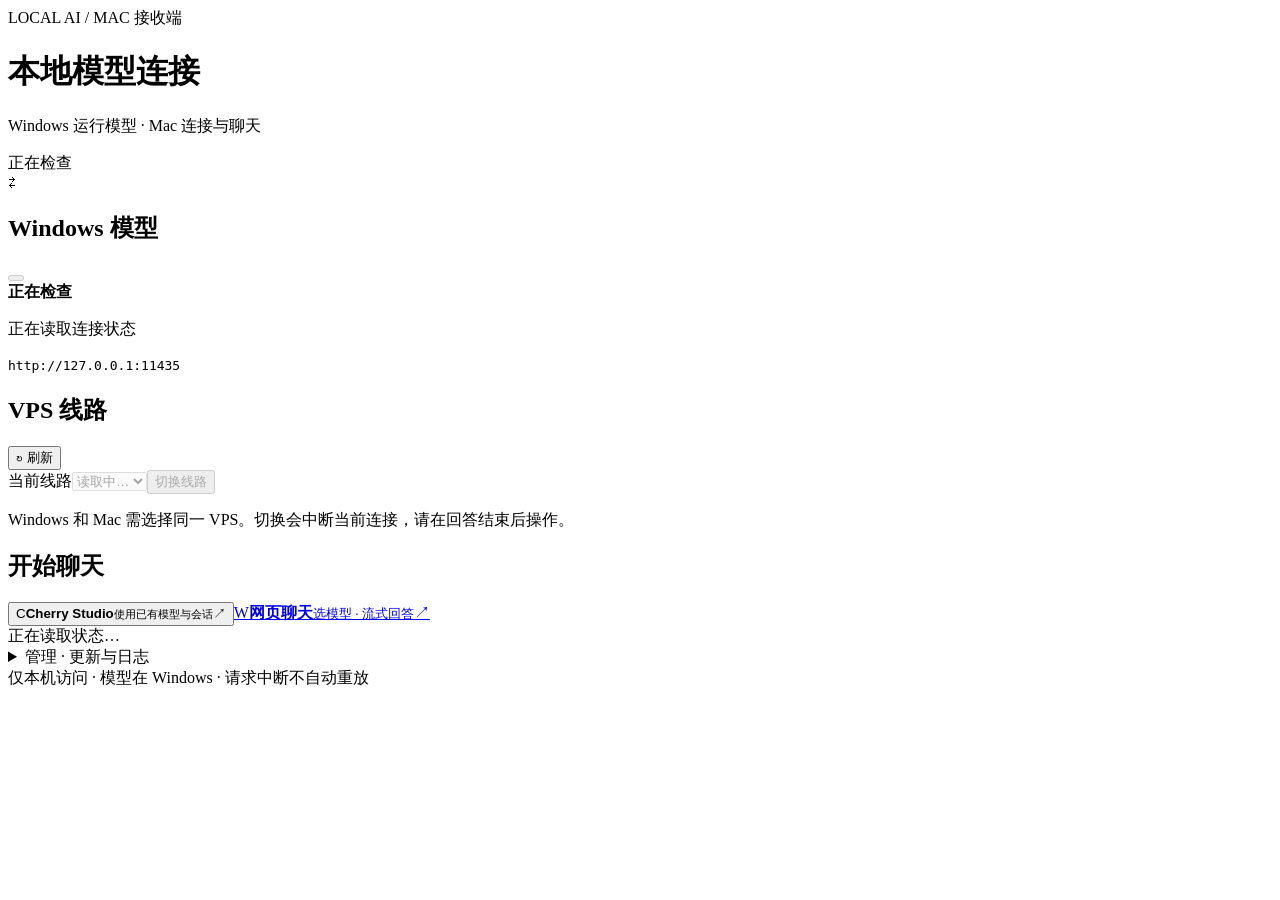
==== mac/console/app/web/index.html @ 85190ca4 "Complete local Sub2API controls and CC Switch handoff" ====
<!doctype html>
<html lang="zh-CN"><head><meta charset="utf-8"><meta name="viewport" content="width=device-width,initial-scale=1"><title>本地模型连接</title><link rel="stylesheet" href="/style.css"><script src="/console.js" defer></script></head>
<body><header><div class="brand">LOCAL AI <span>/ MAC 接收端</span></div><div class="heading"><div><h1>本地模型连接</h1><p>Windows 运行模型 · Mac 连接与聊天</p></div><span class="badge" id="version">正在检查</span></div></header>
<main class="core-shell">
<section class="card connection-card"><div class="card-title"><span class="symbol">⇄</span><h2>Windows 模型</h2><button class="switch" role="switch" aria-checked="false" aria-label="模型连接开关" id="ollama-toggle" disabled><span></span></button></div><strong id="ollama-state">正在检查</strong><p id="ollama-detail">正在读取连接状态</p><code id="ollama-url">http://127.0.0.1:11435</code></section>
<section class="panel"><div class="section-head"><h2>VPS 线路</h2><button class="text-button" id="refresh">↻ 刷新</button></div><div class="route-row"><label for="model-route">当前线路</label><select id="model-route" aria-label="VPS 线路" disabled><option value="">读取中…</option></select><button class="secondary" id="change-route" disabled>切换线路</button></div><p class="muted">Windows 和 Mac 需选择同一 VPS。切换会中断当前连接，请在回答结束后操作。</p></section>
<section class="card sub2api-card" id="sub2api-card" hidden aria-labelledby="sub2api-title">
  <div class="card-title"><span class="symbol">⇄</span><h2 id="sub2api-title">Windows Sub2API</h2><button class="switch" role="switch" aria-checked="false" aria-label="Sub2API 连接开关" id="sub2api-toggle" disabled><span></span></button></div>
  <strong id="sub2api-state">正在读取本地连接</strong>
  <p id="sub2api-detail">正在读取连接状态</p>
  <code id="sub2api-url">http://127.0.0.1:18081/v1</code>
  <div class="api-status"><span>远端 API</span><b class="off" id="sub2api-api-state">未检查</b><button class="text-button" id="sub2api-check" disabled>检查 API</button></div>
  <p class="api-detail" id="sub2api-api-detail">点击“检查 API”后才会发送健康检查。</p>
  <div class="route-row sub2api-route"><label for="sub2api-route">Sub2API 连接</label><select id="sub2api-route" aria-label="Sub2API 连接配置" disabled><option value="">读取中…</option></select><button class="secondary" id="change-sub2api-route" disabled>切换连接</button></div>
  <div class="sub2api-handoff"><p>在 CC Switch 中选择 <b>Windows Sub2API</b>，切换后重启 Codex。供应商与 API Key 由 CC Switch 管理。</p><button class="secondary" id="ccswitch" disabled>打开 CC Switch ↗</button></div>
</section>
<section><div class="section-head"><h2>开始聊天</h2></div><div class="app-grid"><button class="app-button" id="cherry"><span class="app-icon cherry">C</span><span><b>Cherry Studio</b><small>使用已有模型与会话</small></span><span>↗</span></button><a class="app-button" href="/chat" target="_blank" rel="noopener"><span class="app-icon web">W</span><span><b>网页聊天</b><small>选模型 · 流式回答</small></span><span>↗</span></a></div></section>
<div id="message" class="message" role="status" aria-live="polite">正在读取状态…</div>
<details class="management"><summary>管理 · 更新与日志</summary><div class="actions"><button class="secondary" id="updates">检查更新</button><a class="secondary" href="https://github.com/dneo9527-ctrl/remote-local-model-frpc/releases" target="_blank" rel="noopener noreferrer">版本下载 ↗</a><button class="secondary" id="logs">查看日志</button><button class="secondary" id="quit">退出控制台</button></div><p class="muted">更新保留旧版和私人配置。退出此页不会停止独立运行的模型连接。</p></details>
<footer><span>仅本机访问 · 模型在 Windows · 请求中断不自动重放</span></footer>
</main></body></html>
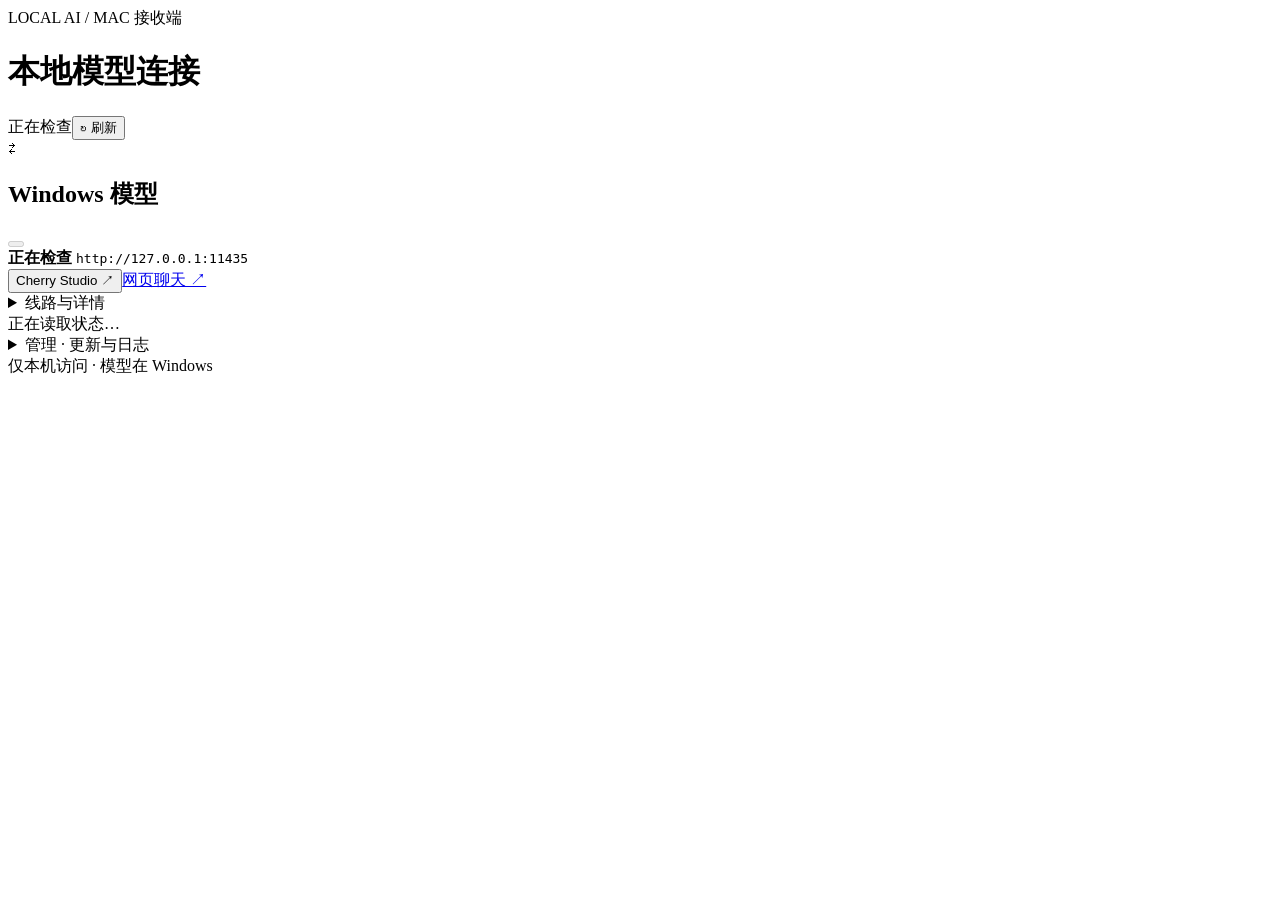
==== commit b32ba096: "Compact connection homepage and fold advanced settings" ====
--- a/mac/console/app/web/index.html
+++ b/mac/console/app/web/index.html
@@ -1,21 +1,40 @@
 <!doctype html>
-<html lang="zh-CN"><head><meta charset="utf-8"><meta name="viewport" content="width=device-width,initial-scale=1"><title>本地模型连接</title><link rel="stylesheet" href="/style.css"><script src="/console.js" defer></script></head>
-<body><header><div class="brand">LOCAL AI <span>/ MAC 接收端</span></div><div class="heading"><div><h1>本地模型连接</h1><p>Windows 运行模型 · Mac 连接与聊天</p></div><span class="badge" id="version">正在检查</span></div></header>
+<html lang="zh-CN">
+<head><meta charset="utf-8"><meta name="viewport" content="width=device-width,initial-scale=1"><title>本地模型连接</title><link rel="stylesheet" href="/style.css"><script src="/console.js" defer></script></head>
+<body class="console-home">
+<header>
+  <div class="brand">LOCAL AI <span>/ MAC 接收端</span></div>
+  <div class="heading"><h1>本地模型连接</h1><div class="header-actions"><span class="badge" id="version">正在检查</span><button class="text-button" id="refresh">↻ 刷新</button></div></div>
+</header>
 <main class="core-shell">
-<section class="card connection-card"><div class="card-title"><span class="symbol">⇄</span><h2>Windows 模型</h2><button class="switch" role="switch" aria-checked="false" aria-label="模型连接开关" id="ollama-toggle" disabled><span></span></button></div><strong id="ollama-state">正在检查</strong><p id="ollama-detail">正在读取连接状态</p><code id="ollama-url">http://127.0.0.1:11435</code></section>
-<section class="panel"><div class="section-head"><h2>VPS 线路</h2><button class="text-button" id="refresh">↻ 刷新</button></div><div class="route-row"><label for="model-route">当前线路</label><select id="model-route" aria-label="VPS 线路" disabled><option value="">读取中…</option></select><button class="secondary" id="change-route" disabled>切换线路</button></div><p class="muted">Windows 和 Mac 需选择同一 VPS。切换会中断当前连接，请在回答结束后操作。</p></section>
-<section class="card sub2api-card" id="sub2api-card" hidden aria-labelledby="sub2api-title">
-  <div class="card-title"><span class="symbol">⇄</span><h2 id="sub2api-title">Windows Sub2API</h2><button class="switch" role="switch" aria-checked="false" aria-label="Sub2API 连接开关" id="sub2api-toggle" disabled><span></span></button></div>
-  <strong id="sub2api-state">正在读取本地连接</strong>
-  <p id="sub2api-detail">正在读取连接状态</p>
-  <code id="sub2api-url">http://127.0.0.1:18081/v1</code>
-  <div class="api-status"><span>远端 API</span><b class="off" id="sub2api-api-state">未检查</b><button class="text-button" id="sub2api-check" disabled>检查 API</button></div>
-  <p class="api-detail" id="sub2api-api-detail">点击“检查 API”后才会发送健康检查。</p>
-  <div class="route-row sub2api-route"><label for="sub2api-route">Sub2API 连接</label><select id="sub2api-route" aria-label="Sub2API 连接配置" disabled><option value="">读取中…</option></select><button class="secondary" id="change-sub2api-route" disabled>切换连接</button></div>
-  <div class="sub2api-handoff"><p>在 CC Switch 中选择 <b>Windows Sub2API</b>，切换后重启 Codex。供应商与 API Key 由 CC Switch 管理。</p><button class="secondary" id="ccswitch" disabled>打开 CC Switch ↗</button></div>
-</section>
-<section><div class="section-head"><h2>开始聊天</h2></div><div class="app-grid"><button class="app-button" id="cherry"><span class="app-icon cherry">C</span><span><b>Cherry Studio</b><small>使用已有模型与会话</small></span><span>↗</span></button><a class="app-button" href="/chat" target="_blank" rel="noopener"><span class="app-icon web">W</span><span><b>网页聊天</b><small>选模型 · 流式回答</small></span><span>↗</span></a></div></section>
-<div id="message" class="message" role="status" aria-live="polite">正在读取状态…</div>
-<details class="management"><summary>管理 · 更新与日志</summary><div class="actions"><button class="secondary" id="updates">检查更新</button><a class="secondary" href="https://github.com/dneo9527-ctrl/remote-local-model-frpc/releases" target="_blank" rel="noopener noreferrer">版本下载 ↗</a><button class="secondary" id="logs">查看日志</button><button class="secondary" id="quit">退出控制台</button></div><p class="muted">更新保留旧版和私人配置。退出此页不会停止独立运行的模型连接。</p></details>
-<footer><span>仅本机访问 · 模型在 Windows · 请求中断不自动重放</span></footer>
-</main></body></html>
+  <div class="connection-grid">
+    <section class="card connection-card">
+      <div class="card-title"><span class="symbol">⇄</span><h2>Windows 模型</h2><button class="switch" role="switch" aria-checked="false" aria-label="模型连接开关" id="ollama-toggle" disabled><span></span></button></div>
+      <strong id="ollama-state">正在检查</strong>
+      <code id="ollama-url">http://127.0.0.1:11435</code>
+      <div class="launch-actions"><button class="secondary" id="cherry">Cherry Studio ↗</button><a class="secondary" href="/chat" target="_blank" rel="noopener">网页聊天 ↗</a></div>
+      <details class="connection-settings"><summary>线路与详情</summary>
+        <p id="ollama-detail">正在读取连接状态</p>
+        <div class="route-row"><label for="model-route">VPS 线路</label><select id="model-route" aria-label="VPS 线路" disabled><option value="">读取中…</option></select><button class="secondary" id="change-route" disabled>切换线路</button></div>
+        <p class="muted">与 Windows 选择同一 VPS，请在回答结束后切换。</p>
+      </details>
+    </section>
+    <section class="card sub2api-card" id="sub2api-card" hidden aria-labelledby="sub2api-title">
+      <div class="card-title"><span class="symbol">⇄</span><h2 id="sub2api-title">Windows Sub2API</h2><button class="switch" role="switch" aria-checked="false" aria-label="Sub2API 连接开关" id="sub2api-toggle" disabled><span></span></button></div>
+      <strong id="sub2api-state">正在读取本地连接</strong>
+      <code id="sub2api-url">http://127.0.0.1:18081/v1</code>
+      <div class="api-status"><span>API</span><b class="off" id="sub2api-api-state">未检查</b><button class="text-button" id="sub2api-check" disabled>检查 API</button></div>
+      <div class="launch-actions"><button class="secondary" id="ccswitch" disabled>打开 CC Switch ↗</button></div>
+      <details class="connection-settings"><summary>连接与详情</summary>
+        <p id="sub2api-detail">正在读取连接状态</p>
+        <div class="route-row"><label for="sub2api-route">Sub2API 连接</label><select id="sub2api-route" aria-label="Sub2API 连接配置" disabled><option value="">读取中…</option></select><button class="secondary" id="change-sub2api-route" disabled>切换连接</button></div>
+        <p id="sub2api-api-detail">点击“检查 API”后才会发送健康检查。</p>
+        <p>CC Switch 选择 <b>Windows Sub2API</b>，切换后重启 Codex。</p>
+      </details>
+    </section>
+  </div>
+  <div id="message" class="message" role="status" aria-live="polite">正在读取状态…</div>
+  <details class="management"><summary>管理 · 更新与日志</summary><div class="actions"><button class="secondary" id="updates">检查更新</button><a class="secondary" href="https://github.com/dneo9527-ctrl/remote-local-model-frpc/releases" target="_blank" rel="noopener noreferrer">版本下载 ↗</a><button class="secondary" id="logs">查看日志</button><button class="secondary" id="quit">退出控制台</button></div><p>关闭网页不会停止连接；退出控制台会停止其管理的 Sub2API 连接。</p></details>
+  <footer>仅本机访问 · 模型在 Windows</footer>
+</main>
+</body></html>
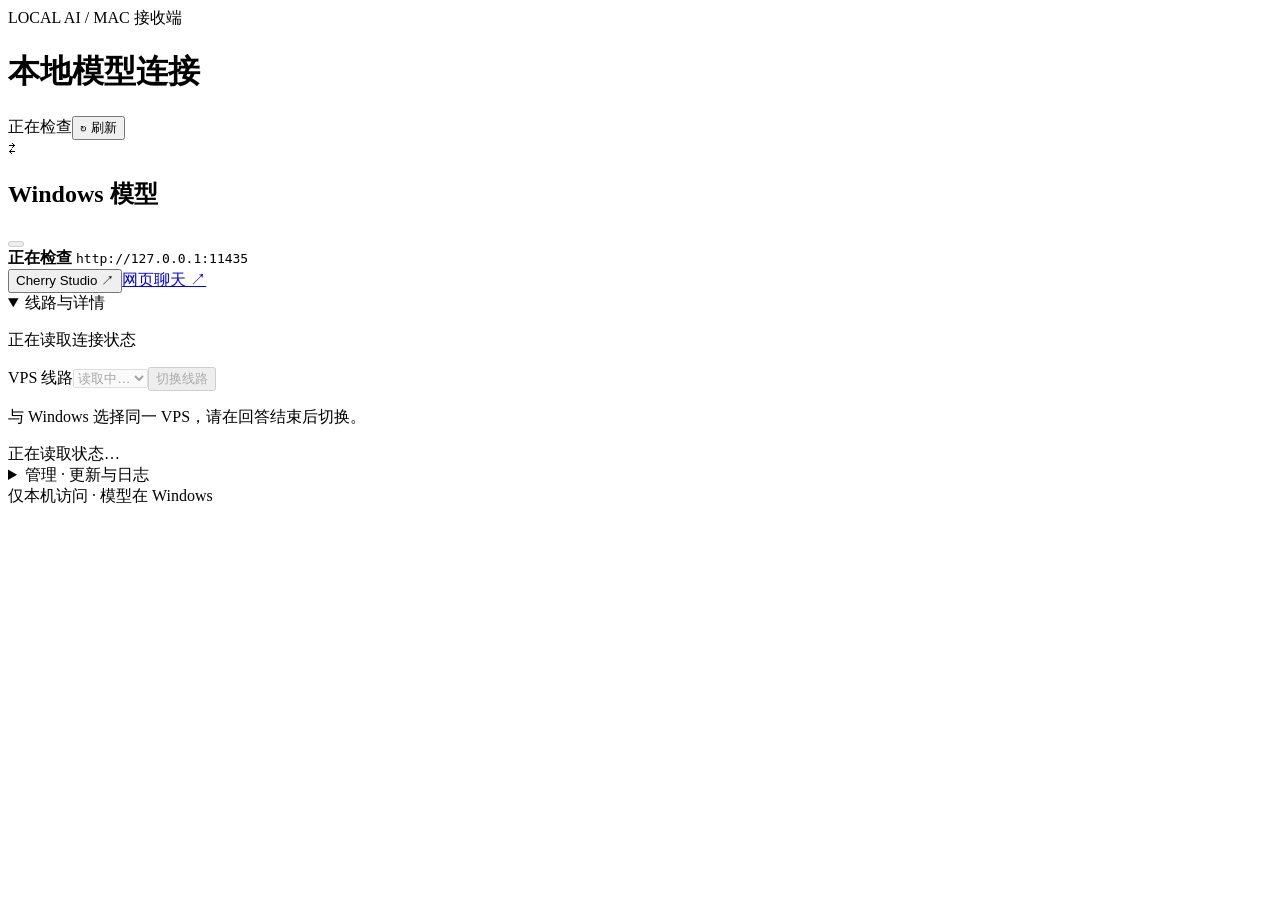
==== commit 40c47967: "Expand connection details by default and support Command-W" ====
--- a/mac/console/app/web/index.html
+++ b/mac/console/app/web/index.html
@@ -13,7 +13,7 @@
       <strong id="ollama-state">正在检查</strong>
       <code id="ollama-url">http://127.0.0.1:11435</code>
       <div class="launch-actions"><button class="secondary" id="cherry">Cherry Studio ↗</button><a class="secondary" href="/chat" target="_blank" rel="noopener">网页聊天 ↗</a></div>
-      <details class="connection-settings"><summary>线路与详情</summary>
+      <details class="connection-settings" open><summary>线路与详情</summary>
         <p id="ollama-detail">正在读取连接状态</p>
         <div class="route-row"><label for="model-route">VPS 线路</label><select id="model-route" aria-label="VPS 线路" disabled><option value="">读取中…</option></select><button class="secondary" id="change-route" disabled>切换线路</button></div>
         <p class="muted">与 Windows 选择同一 VPS，请在回答结束后切换。</p>
@@ -25,7 +25,7 @@
       <code id="sub2api-url">http://127.0.0.1:18081/v1</code>
       <div class="api-status"><span>API</span><b class="off" id="sub2api-api-state">未检查</b><button class="text-button" id="sub2api-check" disabled>检查 API</button></div>
       <div class="launch-actions"><button class="secondary" id="ccswitch" disabled>打开 CC Switch ↗</button></div>
-      <details class="connection-settings"><summary>连接与详情</summary>
+      <details class="connection-settings" open><summary>连接与详情</summary>
         <p id="sub2api-detail">正在读取连接状态</p>
         <div class="route-row"><label for="sub2api-route">Sub2API 连接</label><select id="sub2api-route" aria-label="Sub2API 连接配置" disabled><option value="">读取中…</option></select><button class="secondary" id="change-sub2api-route" disabled>切换连接</button></div>
         <p id="sub2api-api-detail">点击“检查 API”后才会发送健康检查。</p>
@@ -34,7 +34,7 @@
     </section>
   </div>
   <div id="message" class="message" role="status" aria-live="polite">正在读取状态…</div>
-  <details class="management"><summary>管理 · 更新与日志</summary><div class="actions"><button class="secondary" id="updates">检查更新</button><a class="secondary" href="https://github.com/dneo9527-ctrl/remote-local-model-frpc/releases" target="_blank" rel="noopener noreferrer">版本下载 ↗</a><button class="secondary" id="logs">查看日志</button><button class="secondary" id="quit">退出控制台</button></div><p>关闭网页不会停止连接；退出控制台会停止其管理的 Sub2API 连接。</p></details>
+  <details class="management"><summary>管理 · 更新与日志</summary><div class="actions"><button class="secondary" id="updates">检查更新</button><a class="secondary" href="https://github.com/dneo9527-ctrl/remote-local-model-frpc/releases" target="_blank" rel="noopener noreferrer">版本下载 ↗</a><button class="secondary" id="logs">查看日志</button><button class="secondary" id="quit">全部退出</button></div><p>关闭网页可继续后台运行；全部退出会停止本机 Ollama、Sub2API 连接及控制台。</p></details>
   <footer>仅本机访问 · 模型在 Windows</footer>
 </main>
 </body></html>
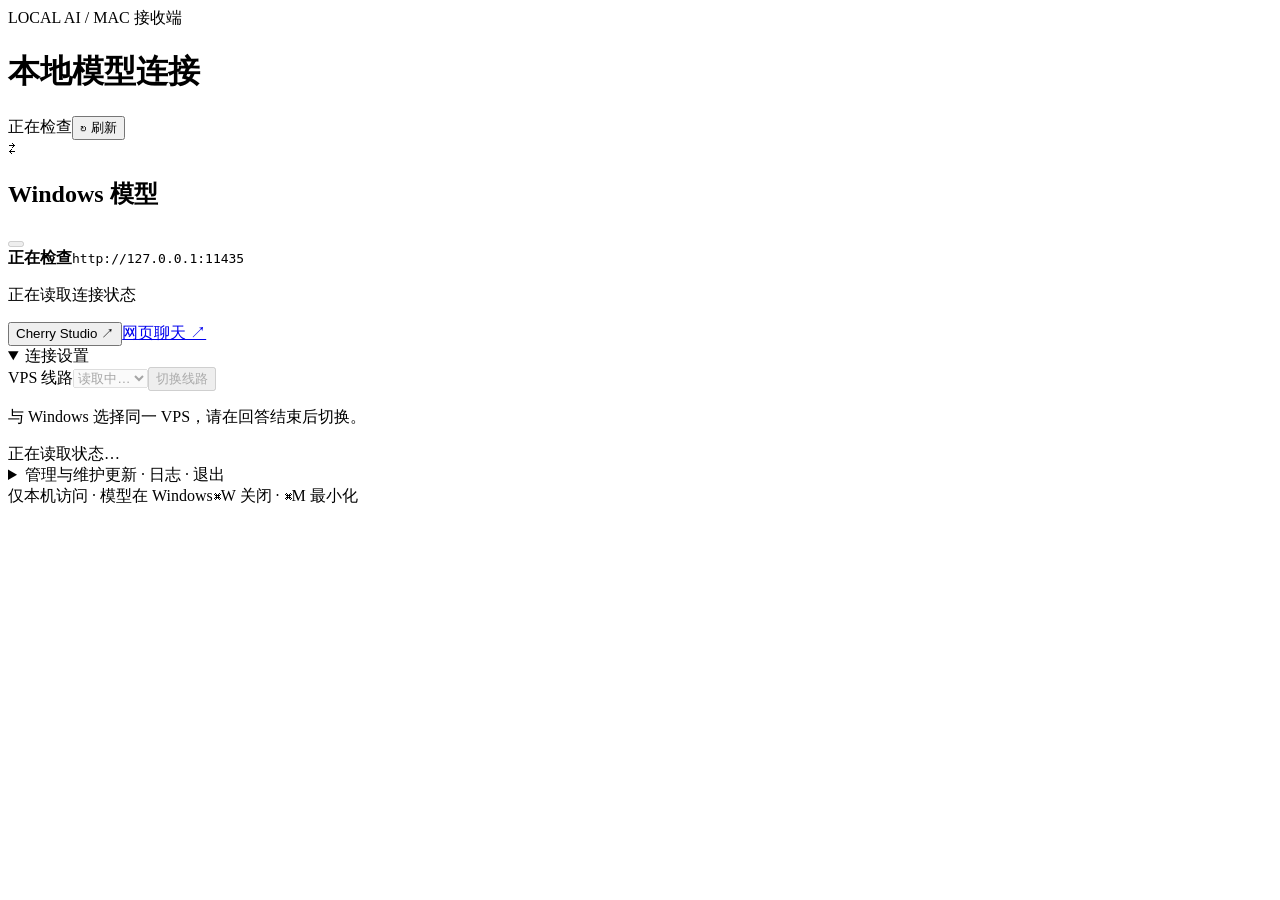
==== commit 93c5a1f1: "Refine expanded console layout and add Command-M" ====
--- a/mac/console/app/web/index.html
+++ b/mac/console/app/web/index.html
@@ -3,38 +3,35 @@
 <head><meta charset="utf-8"><meta name="viewport" content="width=device-width,initial-scale=1"><title>本地模型连接</title><link rel="stylesheet" href="/style.css"><script src="/console.js" defer></script></head>
 <body class="console-home">
 <header>
-  <div class="brand">LOCAL AI <span>/ MAC 接收端</span></div>
-  <div class="heading"><h1>本地模型连接</h1><div class="header-actions"><span class="badge" id="version">正在检查</span><button class="text-button" id="refresh">↻ 刷新</button></div></div>
+  <div class="header-inner"><div><div class="brand">LOCAL AI <span>/ MAC 接收端</span></div><h1>本地模型连接</h1></div><div class="header-actions"><span class="badge" id="version">正在检查</span><button class="text-button" id="refresh">↻ 刷新</button></div></div>
 </header>
 <main class="core-shell">
   <div class="connection-grid">
     <section class="card connection-card">
       <div class="card-title"><span class="symbol">⇄</span><h2>Windows 模型</h2><button class="switch" role="switch" aria-checked="false" aria-label="模型连接开关" id="ollama-toggle" disabled><span></span></button></div>
-      <strong id="ollama-state">正在检查</strong>
-      <code id="ollama-url">http://127.0.0.1:11435</code>
+      <div class="connection-overview"><strong id="ollama-state">正在检查</strong><code id="ollama-url">http://127.0.0.1:11435</code></div>
+      <div class="connection-health"><p id="ollama-detail">正在读取连接状态</p></div>
       <div class="launch-actions"><button class="secondary" id="cherry">Cherry Studio ↗</button><a class="secondary" href="/chat" target="_blank" rel="noopener">网页聊天 ↗</a></div>
-      <details class="connection-settings" open><summary>线路与详情</summary>
-        <p id="ollama-detail">正在读取连接状态</p>
+      <details class="connection-settings" open><summary>连接设置</summary>
         <div class="route-row"><label for="model-route">VPS 线路</label><select id="model-route" aria-label="VPS 线路" disabled><option value="">读取中…</option></select><button class="secondary" id="change-route" disabled>切换线路</button></div>
-        <p class="muted">与 Windows 选择同一 VPS，请在回答结束后切换。</p>
+        <p class="connection-note">与 Windows 选择同一 VPS，请在回答结束后切换。</p>
       </details>
     </section>
     <section class="card sub2api-card" id="sub2api-card" hidden aria-labelledby="sub2api-title">
       <div class="card-title"><span class="symbol">⇄</span><h2 id="sub2api-title">Windows Sub2API</h2><button class="switch" role="switch" aria-checked="false" aria-label="Sub2API 连接开关" id="sub2api-toggle" disabled><span></span></button></div>
-      <strong id="sub2api-state">正在读取本地连接</strong>
-      <code id="sub2api-url">http://127.0.0.1:18081/v1</code>
-      <div class="api-status"><span>API</span><b class="off" id="sub2api-api-state">未检查</b><button class="text-button" id="sub2api-check" disabled>检查 API</button></div>
+      <div class="connection-overview"><strong id="sub2api-state">正在读取本地连接</strong><code id="sub2api-url">http://127.0.0.1:18081/v1</code></div>
+      <div class="connection-health api-status"><span>API</span><b class="off" id="sub2api-api-state">未检查</b><button class="text-button" id="sub2api-check" disabled>检查 API</button></div>
       <div class="launch-actions"><button class="secondary" id="ccswitch" disabled>打开 CC Switch ↗</button></div>
-      <details class="connection-settings" open><summary>连接与详情</summary>
-        <p id="sub2api-detail">正在读取连接状态</p>
+      <details class="connection-settings" open><summary>连接设置</summary>
         <div class="route-row"><label for="sub2api-route">Sub2API 连接</label><select id="sub2api-route" aria-label="Sub2API 连接配置" disabled><option value="">读取中…</option></select><button class="secondary" id="change-sub2api-route" disabled>切换连接</button></div>
-        <p id="sub2api-api-detail">点击“检查 API”后才会发送健康检查。</p>
-        <p>CC Switch 选择 <b>Windows Sub2API</b>，切换后重启 Codex。</p>
+        <p class="connection-note" id="sub2api-detail">正在读取连接状态</p>
+        <p class="connection-note" id="sub2api-api-detail">点击“检查 API”后才会发送健康检查。</p>
+        <p class="connection-note">在 CC Switch 中选择 <b>Windows Sub2API</b>。</p>
       </details>
     </section>
   </div>
   <div id="message" class="message" role="status" aria-live="polite">正在读取状态…</div>
-  <details class="management"><summary>管理 · 更新与日志</summary><div class="actions"><button class="secondary" id="updates">检查更新</button><a class="secondary" href="https://github.com/dneo9527-ctrl/remote-local-model-frpc/releases" target="_blank" rel="noopener noreferrer">版本下载 ↗</a><button class="secondary" id="logs">查看日志</button><button class="secondary" id="quit">全部退出</button></div><p>关闭网页可继续后台运行；全部退出会停止本机 Ollama、Sub2API 连接及控制台。</p></details>
-  <footer>仅本机访问 · 模型在 Windows</footer>
+  <details class="management"><summary>管理与维护<span>更新 · 日志 · 退出</span></summary><div class="actions"><button class="secondary" id="updates">检查更新</button><a class="secondary" href="https://github.com/dneo9527-ctrl/remote-local-model-frpc/releases" target="_blank" rel="noopener noreferrer">版本下载 ↗</a><button class="secondary" id="logs">查看日志</button><button class="secondary" id="quit">全部退出</button></div><p>关闭窗口可继续后台运行；全部退出会停止本机 Ollama、Sub2API 连接及控制台。</p></details>
+  <footer><span>仅本机访问 · 模型在 Windows</span><span>⌘W 关闭 · ⌘M 最小化</span></footer>
 </main>
 </body></html>
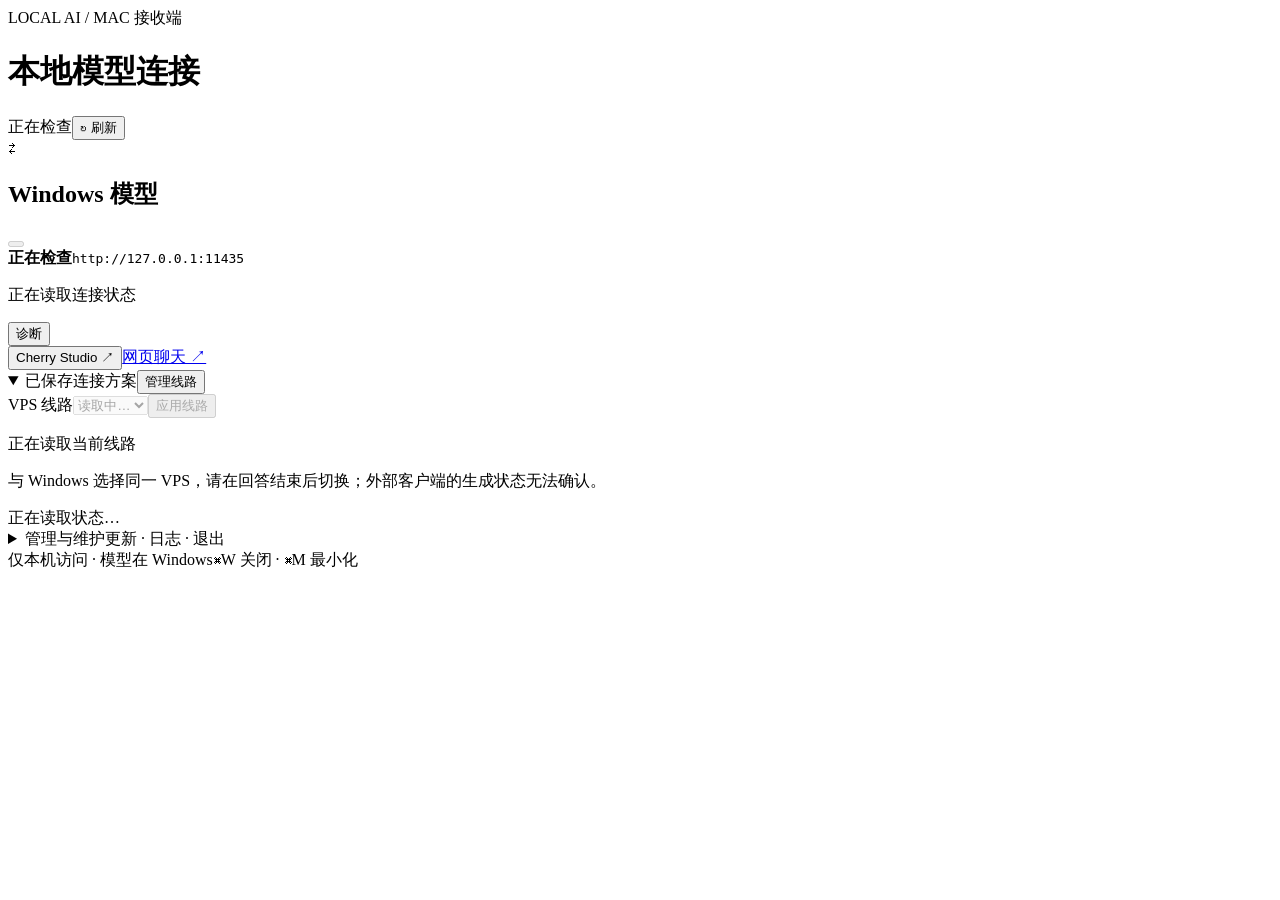
==== commit 72b752a0: "feat(mac): manage private VPS routes and add layered diagnostics" ====
--- a/mac/console/app/web/index.html
+++ b/mac/console/app/web/index.html
@@ -10,28 +10,69 @@
     <section class="card connection-card">
       <div class="card-title"><span class="symbol">⇄</span><h2>Windows 模型</h2><button class="switch" role="switch" aria-checked="false" aria-label="模型连接开关" id="ollama-toggle" disabled><span></span></button></div>
       <div class="connection-overview"><strong id="ollama-state">正在检查</strong><code id="ollama-url">http://127.0.0.1:11435</code></div>
-      <div class="connection-health"><p id="ollama-detail">正在读取连接状态</p></div>
+      <div class="connection-health"><p id="ollama-detail">正在读取连接状态</p><button class="text-button" id="ollama-diagnostics">诊断</button></div>
       <div class="launch-actions"><button class="secondary" id="cherry">Cherry Studio ↗</button><a class="secondary" href="/chat" target="_blank" rel="noopener">网页聊天 ↗</a></div>
-      <details class="connection-settings" open><summary>连接设置</summary>
-        <div class="route-row"><label for="model-route">VPS 线路</label><select id="model-route" aria-label="VPS 线路" disabled><option value="">读取中…</option></select><button class="secondary" id="change-route" disabled>切换线路</button></div>
-        <p class="connection-note">与 Windows 选择同一 VPS，请在回答结束后切换。</p>
+      <details class="connection-settings" open><summary>已保存连接方案<button class="text-button manage-routes" id="manage-model-routes" type="button">管理线路</button></summary>
+        <div class="route-row"><label for="model-route">VPS 线路</label><span class="route-name" id="model-route-name" hidden></span><select id="model-route" aria-label="VPS 线路" disabled><option value="">读取中…</option></select><button class="secondary" id="change-route" disabled>应用线路</button></div>
+        <p class="route-state" id="model-route-state">正在读取当前线路</p>
+        <p class="connection-note" id="model-route-hint" hidden>选择后点应用才生效；可在“管理线路”中新增或编辑。</p>
+        <p class="connection-note" id="ollama-guard">与 Windows 选择同一 VPS，请在回答结束后切换；外部客户端的生成状态无法确认。</p>
       </details>
     </section>
     <section class="card sub2api-card" id="sub2api-card" hidden aria-labelledby="sub2api-title">
       <div class="card-title"><span class="symbol">⇄</span><h2 id="sub2api-title">Windows Sub2API</h2><button class="switch" role="switch" aria-checked="false" aria-label="Sub2API 连接开关" id="sub2api-toggle" disabled><span></span></button></div>
       <div class="connection-overview"><strong id="sub2api-state">正在读取本地连接</strong><code id="sub2api-url">http://127.0.0.1:18081/v1</code></div>
-      <div class="connection-health api-status"><span>API</span><b class="off" id="sub2api-api-state">未检查</b><button class="text-button" id="sub2api-check" disabled>检查 API</button></div>
+      <div class="connection-health api-status"><span>API</span><b class="off" id="sub2api-api-state">未检查</b><button class="text-button" id="sub2api-check" disabled>检查 API</button><button class="text-button" id="sub2api-diagnostics">诊断</button></div>
       <div class="launch-actions"><button class="secondary" id="ccswitch" disabled>打开 CC Switch ↗</button></div>
-      <details class="connection-settings" open><summary>连接设置</summary>
-        <div class="route-row"><label for="sub2api-route">Sub2API 连接</label><select id="sub2api-route" aria-label="Sub2API 连接配置" disabled><option value="">读取中…</option></select><button class="secondary" id="change-sub2api-route" disabled>切换连接</button></div>
+      <details class="connection-settings" open><summary>已保存连接方案<button class="text-button manage-routes" id="manage-sub2api-routes" type="button">管理线路</button></summary>
+        <div class="route-row"><label for="sub2api-route">Sub2API 连接</label><span class="route-name" id="sub2api-route-name" hidden></span><select id="sub2api-route" aria-label="Sub2API 连接配置" disabled><option value="">读取中…</option></select><button class="secondary" id="change-sub2api-route" disabled>应用连接</button></div>
+        <p class="route-state" id="sub2api-route-state">正在读取当前连接</p>
+        <p class="connection-note" id="sub2api-route-hint" hidden>选择后点应用才生效；可在“管理线路”中新增或编辑。</p>
         <p class="connection-note" id="sub2api-detail">正在读取连接状态</p>
-        <p class="connection-note" id="sub2api-api-detail">点击“检查 API”后才会发送健康检查。</p>
+        <p class="connection-note" id="sub2api-api-detail">打开“检查 API”，再手动执行各项检查。</p>
         <p class="connection-note">在 CC Switch 中选择 <b>Windows Sub2API</b>。</p>
       </details>
     </section>
   </div>
   <div id="message" class="message" role="status" aria-live="polite">正在读取状态…</div>
-  <details class="management"><summary>管理与维护<span>更新 · 日志 · 退出</span></summary><div class="actions"><button class="secondary" id="updates">检查更新</button><a class="secondary" href="https://github.com/dneo9527-ctrl/remote-local-model-frpc/releases" target="_blank" rel="noopener noreferrer">版本下载 ↗</a><button class="secondary" id="logs">查看日志</button><button class="secondary" id="quit">全部退出</button></div><p>关闭窗口可继续后台运行；全部退出会停止本机 Ollama、Sub2API 连接及控制台。</p></details>
+  <details class="management"><summary>管理与维护<span>更新 · 日志 · 退出</span></summary><div class="actions"><button class="secondary" id="updates">检查更新</button><a class="secondary" href="https://github.com/dneo9527-ctrl/remote-local-model-frpc/releases" target="_blank" rel="noopener noreferrer">版本下载 ↗</a><button class="secondary" id="logs">分类日志</button><button class="secondary" id="console-diagnostics">控制台诊断</button><button class="secondary" id="quit">全部退出</button></div><p>关闭窗口可继续后台运行；全部退出会停止本机 Ollama、Sub2API 连接及控制台。</p></details>
   <footer><span>仅本机访问 · 模型在 Windows</span><span>⌘W 关闭 · ⌘M 最小化</span></footer>
 </main>
+<dialog class="route-manager" id="route-manager" aria-labelledby="route-manager-title">
+  <div class="inspector-heading"><h2 id="route-manager-title">管理 VPS 线路</h2><button class="text-button" id="routes-quit" type="button">全部退出</button><button class="text-button" id="routes-close" type="button">关闭 ×</button></div>
+  <p class="route-manager-intro">VPS 是中转节点，连接的仍是你的 Windows。两端需使用匹配的 frps、provider 和凭据；新增线路尚未验证可用性。</p>
+  <div class="inspector-toolbar"><label for="routes-service">连接服务</label><select id="routes-service"><option value="ollama">Windows 模型</option><option value="sub2api">Windows Sub2API</option></select><button class="secondary" id="routes-refresh" type="button">刷新列表</button></div>
+  <div class="route-manager-grid">
+    <section class="saved-routes"><label for="routes-list">本机已保存的方案</label><select id="routes-list" size="5" aria-label="已保存线路"></select><p class="route-item-detail" id="route-item-detail">正在读取…</p><div class="route-list-actions"><button class="secondary" id="route-new" type="button">新增</button><button class="secondary" id="route-edit" type="button">编辑</button><button class="secondary" id="route-duplicate" type="button">复制为副本</button><button class="secondary" id="route-copy" type="button">复制 visitor 配置</button><button class="secondary" id="route-delete" type="button">删除</button></div><div class="route-delete-confirm" id="route-delete-confirm" hidden><p id="route-delete-question"></p><button class="secondary" id="route-delete-yes" type="button">确认删除</button><button class="text-button" id="route-delete-no" type="button">取消</button></div><p class="route-manager-help">复制的 visitor 配置含隧道凭据，仅向自己的设备传送；不会复制到聊天或上传。</p></section>
+    <form id="route-form" class="route-form" hidden>
+      <h3 id="route-editor-title">新增线路</h3>
+      <label for="route-name">方案名称<input id="route-name" maxlength="80" required autocomplete="off"></label>
+      <label for="route-input-mode">填写方式<select id="route-input-mode"><option value="manual">手工填写</option><option value="import">导入 Windows visitor TOML</option></select></label>
+      <div class="route-fields" id="route-manual-fields">
+        <label for="route-server">frps 地址<input id="route-server" placeholder="例：frps.example.com" autocomplete="off"></label>
+        <label for="route-port">frps 控制端口<input id="route-port" type="number" min="1" max="65535" inputmode="numeric"></label>
+        <label class="full" for="route-provider">Windows provider 名称<input id="route-provider" placeholder="例：sub2api_ke" autocomplete="off"></label>
+        <label for="route-token">frps token<input id="route-token" type="password" autocomplete="new-password" placeholder="新增必填；编辑留空保留"></label>
+        <label for="route-secret">STCP secretKey<input id="route-secret" type="password" autocomplete="new-password" placeholder="新增必填；编辑留空保留"></label>
+      </div>
+      <div id="route-import-fields" hidden><label for="route-file">选择本机 TOML 文件<input id="route-file" type="file" accept=".toml,text/plain"></label><label for="route-toml">或粘贴 visitor TOML<textarea id="route-toml" rows="7" maxlength="65536" spellcheck="false" autocapitalize="off" autocomplete="off" placeholder="仅在本机处理，保存后清空"></textarea></label></div>
+      <p class="route-manager-help" id="route-fixed-settings"></p><p class="route-manager-help">旧凭据不回显。保存不会切换线路；修改使用中方案会另存副本。</p><div class="route-list-actions"><button class="primary" id="route-save" type="submit">保存方案</button><button class="secondary" id="route-edit-cancel" type="button">取消编辑</button></div>
+    </form>
+    <div class="route-editor-empty" id="route-editor-empty">选择方案后编辑，或新增其他 VPS。Windows 目标服务不变，应用前需先配置好 Windows 对应的 provider。</div>
+  </div>
+  <div class="message" id="routes-message" role="status" aria-live="polite">仅管理本机方案，不自动测试或应用。</div>
+</dialog>
+<dialog class="inspector" id="inspector" aria-labelledby="inspector-title">
+  <div class="inspector-heading"><h2 id="inspector-title">分层诊断</h2><button class="text-button" id="inspector-quit">全部退出</button><button class="text-button" id="inspector-close" aria-label="关闭诊断与日志">关闭 ×</button></div>
+  <div class="inspector-toolbar"><label for="inspector-service">组件</label><select id="inspector-service"><option value="ollama">Windows 模型</option><option value="sub2api">Windows Sub2API</option><option value="console">本地控制台</option></select><button class="secondary" id="inspector-refresh">刷新记录</button></div>
+  <p class="inspector-time" id="inspector-time">打开诊断只读取已有记录，不发送远端请求。</p>
+  <div id="diagnostics-view">
+    <ol class="diagnostic-layers" id="diagnostic-layers"></ol>
+    <div class="diagnostic-actions"><button class="secondary" id="diagnostic-health">1 · 检查健康</button><button class="secondary" id="diagnostic-auth">2 · 验证 Key 与模型列表</button></div>
+    <div class="diagnostic-request"><label for="diagnostic-model">实际模型</label><select id="diagnostic-model" disabled><option value="">先验证模型列表</option></select><button class="primary" id="diagnostic-response" disabled>3 · 发送最小模型请求</button></div>
+    <p class="inspector-hint" id="diagnostic-hint">每一步由你点击执行。最小模型请求会使用所选模型，可能消耗上游额度。</p>
+  </div>
+  <pre class="safe-logs" id="logs-view" hidden aria-label="脱敏分类日志"></pre>
+  <div class="message" id="inspector-message" role="status" aria-live="polite">正在读取记录…</div>
+</dialog>
 </body></html>
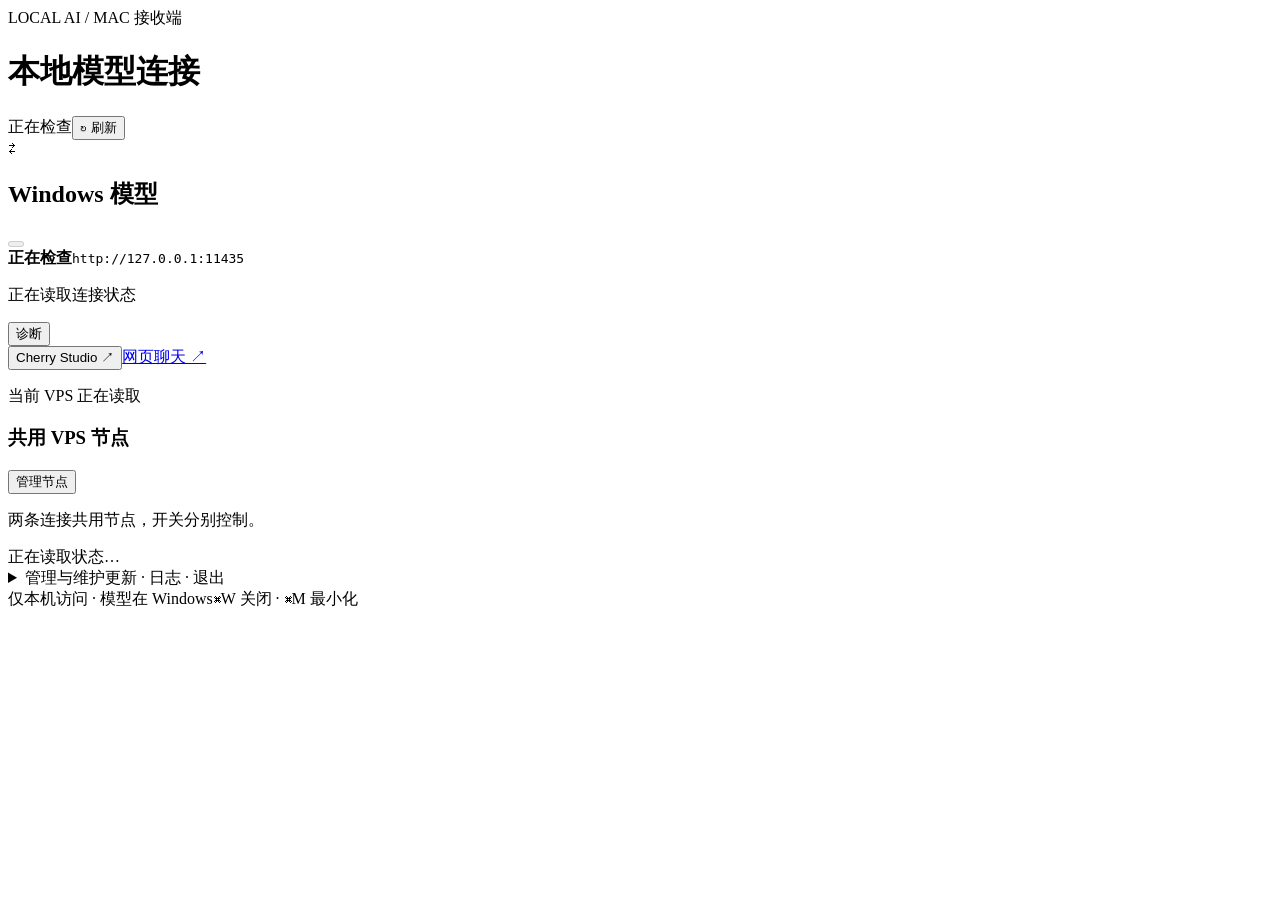
==== commit 732f4b90: "Unify shared VPS management and polish Mac console" ====
--- a/mac/console/app/web/index.html
+++ b/mac/console/app/web/index.html
@@ -12,55 +12,36 @@
       <div class="connection-overview"><strong id="ollama-state">正在检查</strong><code id="ollama-url">http://127.0.0.1:11435</code></div>
       <div class="connection-health"><p id="ollama-detail">正在读取连接状态</p><button class="text-button" id="ollama-diagnostics">诊断</button></div>
       <div class="launch-actions"><button class="secondary" id="cherry">Cherry Studio ↗</button><a class="secondary" href="/chat" target="_blank" rel="noopener">网页聊天 ↗</a></div>
-      <details class="connection-settings" open><summary>已保存连接方案<button class="text-button manage-routes" id="manage-model-routes" type="button">管理线路</button></summary>
-        <div class="route-row"><label for="model-route">VPS 线路</label><span class="route-name" id="model-route-name" hidden></span><select id="model-route" aria-label="VPS 线路" disabled><option value="">读取中…</option></select><button class="secondary" id="change-route" disabled>应用线路</button></div>
-        <p class="route-state" id="model-route-state">正在读取当前线路</p>
-        <p class="connection-note" id="model-route-hint" hidden>选择后点应用才生效；可在“管理线路”中新增或编辑。</p>
-        <p class="connection-note" id="ollama-guard">与 Windows 选择同一 VPS，请在回答结束后切换；外部客户端的生成状态无法确认。</p>
-      </details>
+      <p class="connection-node" id="ollama-node">当前 VPS 正在读取</p><p class="connection-note" id="ollama-guard" hidden></p>
     </section>
     <section class="card sub2api-card" id="sub2api-card" hidden aria-labelledby="sub2api-title">
       <div class="card-title"><span class="symbol">⇄</span><h2 id="sub2api-title">Windows Sub2API</h2><button class="switch" role="switch" aria-checked="false" aria-label="Sub2API 连接开关" id="sub2api-toggle" disabled><span></span></button></div>
       <div class="connection-overview"><strong id="sub2api-state">正在读取本地连接</strong><code id="sub2api-url">http://127.0.0.1:18081/v1</code></div>
       <div class="connection-health api-status"><span>API</span><b class="off" id="sub2api-api-state">未检查</b><button class="text-button" id="sub2api-check" disabled>检查 API</button><button class="text-button" id="sub2api-diagnostics">诊断</button></div>
       <div class="launch-actions"><button class="secondary" id="ccswitch" disabled>打开 CC Switch ↗</button></div>
-      <details class="connection-settings" open><summary>已保存连接方案<button class="text-button manage-routes" id="manage-sub2api-routes" type="button">管理线路</button></summary>
-        <div class="route-row"><label for="sub2api-route">Sub2API 连接</label><span class="route-name" id="sub2api-route-name" hidden></span><select id="sub2api-route" aria-label="Sub2API 连接配置" disabled><option value="">读取中…</option></select><button class="secondary" id="change-sub2api-route" disabled>应用连接</button></div>
-        <p class="route-state" id="sub2api-route-state">正在读取当前连接</p>
-        <p class="connection-note" id="sub2api-route-hint" hidden>选择后点应用才生效；可在“管理线路”中新增或编辑。</p>
-        <p class="connection-note" id="sub2api-detail">正在读取连接状态</p>
-        <p class="connection-note" id="sub2api-api-detail">打开“检查 API”，再手动执行各项检查。</p>
-        <p class="connection-note">在 CC Switch 中选择 <b>Windows Sub2API</b>。</p>
-      </details>
+      <p class="connection-node" id="sub2api-node">当前 VPS 正在读取</p><p class="connection-note" id="sub2api-detail" hidden></p><p class="connection-note" id="sub2api-api-detail" hidden></p>
     </section>
   </div>
+  <section class="shared-nodes card" aria-label="共用 VPS 节点"><div class="node-section-heading"><h3>共用 VPS 节点</h3><button class="text-button manage-routes" id="manage-vps-nodes" type="button">管理节点</button></div><p class="shared-node-note" id="vps-current">两条连接共用节点，开关分别控制。</p><div id="vps-nodes" class="home-nodes" aria-label="共用 VPS 节点列表"></div></section>
   <div id="message" class="message" role="status" aria-live="polite">正在读取状态…</div>
   <details class="management"><summary>管理与维护<span>更新 · 日志 · 退出</span></summary><div class="actions"><button class="secondary" id="updates">检查更新</button><a class="secondary" href="https://github.com/dneo9527-ctrl/remote-local-model-frpc/releases" target="_blank" rel="noopener noreferrer">版本下载 ↗</a><button class="secondary" id="logs">分类日志</button><button class="secondary" id="console-diagnostics">控制台诊断</button><button class="secondary" id="quit">全部退出</button></div><p>关闭窗口可继续后台运行；全部退出会停止本机 Ollama、Sub2API 连接及控制台。</p></details>
   <footer><span>仅本机访问 · 模型在 Windows</span><span>⌘W 关闭 · ⌘M 最小化</span></footer>
 </main>
 <dialog class="route-manager" id="route-manager" aria-labelledby="route-manager-title">
-  <div class="inspector-heading"><h2 id="route-manager-title">管理 VPS 线路</h2><button class="text-button" id="routes-quit" type="button">全部退出</button><button class="text-button" id="routes-close" type="button">关闭 ×</button></div>
-  <p class="route-manager-intro">VPS 是中转节点，连接的仍是你的 Windows。两端需使用匹配的 frps、provider 和凭据；新增线路尚未验证可用性。</p>
-  <div class="inspector-toolbar"><label for="routes-service">连接服务</label><select id="routes-service"><option value="ollama">Windows 模型</option><option value="sub2api">Windows Sub2API</option></select><button class="secondary" id="routes-refresh" type="button">刷新列表</button></div>
+  <div class="inspector-heading"><h2 id="route-manager-title">VPS 节点</h2><button class="text-button" id="routes-close" type="button" aria-label="关闭节点管理">关闭 ×</button></div>
   <div class="route-manager-grid">
-    <section class="saved-routes"><label for="routes-list">本机已保存的方案</label><select id="routes-list" size="5" aria-label="已保存线路"></select><p class="route-item-detail" id="route-item-detail">正在读取…</p><div class="route-list-actions"><button class="secondary" id="route-new" type="button">新增</button><button class="secondary" id="route-edit" type="button">编辑</button><button class="secondary" id="route-duplicate" type="button">复制为副本</button><button class="secondary" id="route-copy" type="button">复制 visitor 配置</button><button class="secondary" id="route-delete" type="button">删除</button></div><div class="route-delete-confirm" id="route-delete-confirm" hidden><p id="route-delete-question"></p><button class="secondary" id="route-delete-yes" type="button">确认删除</button><button class="text-button" id="route-delete-no" type="button">取消</button></div><p class="route-manager-help">复制的 visitor 配置含隧道凭据，仅向自己的设备传送；不会复制到聊天或上传。</p></section>
+    <section class="saved-routes" aria-label="已保存节点"><div class="node-list-toolbar"><button class="secondary" id="route-new" type="button">＋ 新增</button><button class="text-button" id="route-import" type="button">导入</button><button class="text-button" id="routes-refresh" type="button">刷新</button></div><div id="routes-list" class="manager-nodes" role="listbox" aria-label="已保存节点"></div><div class="route-list-actions"><button class="text-button" id="route-duplicate" type="button">复制节点</button><button class="text-button danger" id="route-delete" type="button">删除</button></div><div class="route-delete-confirm" id="route-delete-confirm" hidden><p id="route-delete-question"></p><button class="secondary" id="route-delete-yes" type="button">确认删除</button><button class="text-button" id="route-delete-no" type="button">取消</button></div></section>
     <form id="route-form" class="route-form" hidden>
-      <h3 id="route-editor-title">新增线路</h3>
-      <label for="route-name">方案名称<input id="route-name" maxlength="80" required autocomplete="off"></label>
-      <label for="route-input-mode">填写方式<select id="route-input-mode"><option value="manual">手工填写</option><option value="import">导入 Windows visitor TOML</option></select></label>
-      <div class="route-fields" id="route-manual-fields">
-        <label for="route-server">frps 地址<input id="route-server" placeholder="例：frps.example.com" autocomplete="off"></label>
-        <label for="route-port">frps 控制端口<input id="route-port" type="number" min="1" max="65535" inputmode="numeric"></label>
-        <label class="full" for="route-provider">Windows provider 名称<input id="route-provider" placeholder="例：sub2api_ke" autocomplete="off"></label>
-        <label for="route-token">frps token<input id="route-token" type="password" autocomplete="new-password" placeholder="新增必填；编辑留空保留"></label>
-        <label for="route-secret">STCP secretKey<input id="route-secret" type="password" autocomplete="new-password" placeholder="新增必填；编辑留空保留"></label>
-      </div>
-      <div id="route-import-fields" hidden><label for="route-file">选择本机 TOML 文件<input id="route-file" type="file" accept=".toml,text/plain"></label><label for="route-toml">或粘贴 visitor TOML<textarea id="route-toml" rows="7" maxlength="65536" spellcheck="false" autocapitalize="off" autocomplete="off" placeholder="仅在本机处理，保存后清空"></textarea></label></div>
-      <p class="route-manager-help" id="route-fixed-settings"></p><p class="route-manager-help">旧凭据不回显。保存不会切换线路；修改使用中方案会另存副本。</p><div class="route-list-actions"><button class="primary" id="route-save" type="submit">保存方案</button><button class="secondary" id="route-edit-cancel" type="button">取消编辑</button></div>
+      <div class="route-editor-heading"><h3 id="route-editor-title">编辑节点</h3><span id="route-item-detail" class="node-badge"></span></div>
+      <div class="route-basic-fields"><label for="route-name">节点名称<input id="route-name" maxlength="80" required autocomplete="off" placeholder="例：香港备用"></label><label for="route-server">节点 IP / 域名<input id="route-server" placeholder="例：192.0.2.10" autocomplete="off"></label></div>
+      <div class="route-location-row"><span>节点位置</span><output id="route-location" aria-live="polite">未识别</output><button class="text-button" id="route-locate" type="button">重新识别</button></div>
+      <details class="route-advanced" id="route-advanced"><summary>高级连接参数<span id="route-inherit-note">两条连接分别保留配套认证</span></summary><label for="route-input-mode">配置方式<select id="route-input-mode"><option value="manual">编辑参数</option><option value="import">导入 visitor TOML</option></select></label><div class="route-fields" id="route-manual-fields"><label for="route-port">frps 控制端口<input id="route-port" type="number" min="1" max="65535" inputmode="numeric" required></label><label for="route-token">共用 frps token<input id="route-token" type="password" autocomplete="new-password" placeholder="留空沿用各自原值"></label></div><fieldset class="route-service-fields"><legend>Windows 模型<span id="route-ollama-local">本机 11436</span></legend><div class="route-fields"><label for="route-ollama-provider">Windows 服务名<input id="route-ollama-provider" autocomplete="off" placeholder="留空沿用原服务名"></label><label for="route-ollama-secret">STCP secretKey<input id="route-ollama-secret" type="password" autocomplete="new-password" placeholder="留空沿用原值"></label><label for="route-ollama-token">独立 token（可选）<input id="route-ollama-token" type="password" autocomplete="new-password" placeholder="留空沿用共用或原值"></label></div></fieldset><fieldset class="route-service-fields"><legend>Windows Sub2API<span id="route-sub2api-local">本机 18081</span></legend><div class="route-fields"><label for="route-sub2api-provider">Windows 服务名<input id="route-sub2api-provider" autocomplete="off" placeholder="留空沿用原服务名"></label><label for="route-sub2api-secret">STCP secretKey<input id="route-sub2api-secret" type="password" autocomplete="new-password" placeholder="留空沿用原值"></label><label for="route-sub2api-token">独立 token（可选）<input id="route-sub2api-token" type="password" autocomplete="new-password" placeholder="留空沿用共用或原值"></label></div></fieldset><div id="route-import-fields" hidden><label for="route-file">本机 TOML 文件<input id="route-file" type="file" accept=".toml,text/plain"></label><label for="route-toml">或粘贴配置<textarea id="route-toml" rows="5" maxlength="65536" spellcheck="false" autocapitalize="off" autocomplete="off"></textarea></label></div><div class="route-visitor-tools"><button class="text-button" id="route-copy-ollama" type="button">复制模型 visitor</button><button class="text-button" id="route-copy-sub2api" type="button">复制 Sub2API visitor</button></div><div class="route-fields route-location-override"><label for="route-country">国家 / 地区（手动修正）<select id="route-country"><option value="">未标注</option><option value="CN">中国</option><option value="HK">中国香港</option><option value="TW">中国台湾</option><option value="MO">中国澳门</option><option value="JP">日本</option><option value="SG">新加坡</option><option value="KR">韩国</option><option value="US">美国</option><option value="CA">加拿大</option><option value="GB">英国</option><option value="DE">德国</option><option value="FR">法国</option><option value="AU">澳大利亚</option><option value="NL">荷兰</option><option value="IN">印度</option></select></label><label for="route-city">城市（手动修正）<input id="route-city" maxlength="80" autocomplete="off" placeholder="例：东京"></label></div><p class="route-manager-help" id="route-fixed-settings">TLS 与 STCP 加密保持开启；保存不重启连接，使用时保留两个开关原状态。</p></details>
+      <div class="route-node-tools"><button class="text-button" id="route-check" type="button">检测节点</button><button class="text-button" id="route-copy-ip" type="button">复制 IP</button><span id="route-check-result">未检测</span></div>
+      <div class="route-editor-footer"><button class="primary" id="route-save" type="submit">保存</button><button class="secondary" id="route-save-use" type="button">保存并使用</button><button class="text-button" id="route-edit-cancel" type="button">还原</button></div>
     </form>
-    <div class="route-editor-empty" id="route-editor-empty">选择方案后编辑，或新增其他 VPS。Windows 目标服务不变，应用前需先配置好 Windows 对应的 provider。</div>
+    <div class="route-editor-empty" id="route-editor-empty"><p>还没有可编辑节点</p><button class="primary" id="route-empty-new" type="button">新增节点</button></div>
   </div>
-  <div class="message" id="routes-message" role="status" aria-live="polite">仅管理本机方案，不自动测试或应用。</div>
+  <div class="route-manager-footer"><span id="routes-message" role="status" aria-live="polite">选择节点即可编辑</span><span class="route-manager-tip">检测仅检查 VPS，不代表 Windows 服务在线</span></div>
 </dialog>
 <dialog class="inspector" id="inspector" aria-labelledby="inspector-title">
   <div class="inspector-heading"><h2 id="inspector-title">分层诊断</h2><button class="text-button" id="inspector-quit">全部退出</button><button class="text-button" id="inspector-close" aria-label="关闭诊断与日志">关闭 ×</button></div>
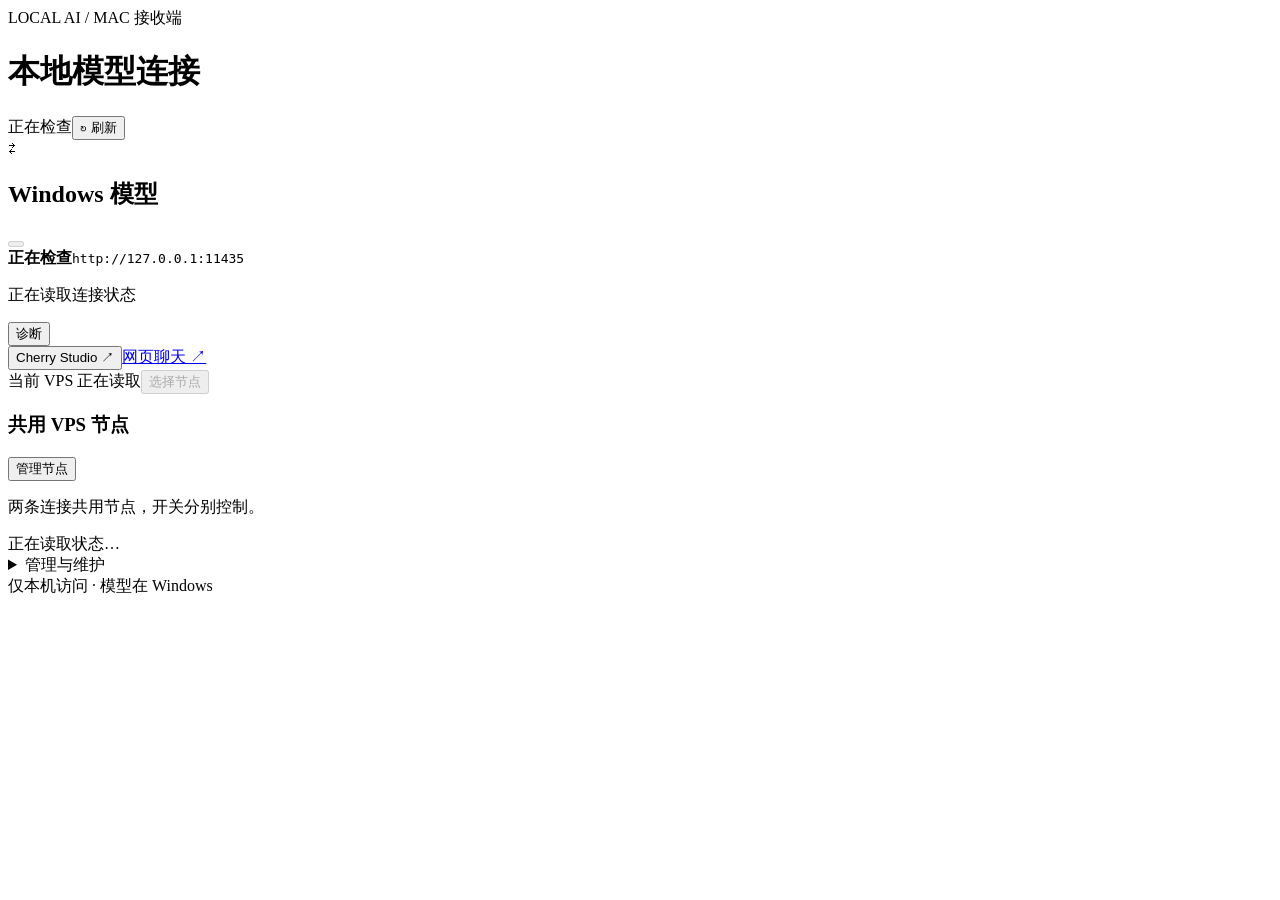
==== commit e9775e31: "Refine shared node selection and paste import dialogs" ====
--- a/mac/console/app/web/index.html
+++ b/mac/console/app/web/index.html
@@ -12,20 +12,20 @@
       <div class="connection-overview"><strong id="ollama-state">正在检查</strong><code id="ollama-url">http://127.0.0.1:11435</code></div>
       <div class="connection-health"><p id="ollama-detail">正在读取连接状态</p><button class="text-button" id="ollama-diagnostics">诊断</button></div>
       <div class="launch-actions"><button class="secondary" id="cherry">Cherry Studio ↗</button><a class="secondary" href="/chat" target="_blank" rel="noopener">网页聊天 ↗</a></div>
-      <p class="connection-node" id="ollama-node">当前 VPS 正在读取</p><p class="connection-note" id="ollama-guard" hidden></p>
+      <div class="connection-node"><span id="ollama-node">当前 VPS 正在读取</span><button class="text-button node-picker-open" id="ollama-choose-node" type="button" disabled>选择节点</button></div><p class="connection-note" id="ollama-guard" hidden></p>
     </section>
     <section class="card sub2api-card" id="sub2api-card" hidden aria-labelledby="sub2api-title">
       <div class="card-title"><span class="symbol">⇄</span><h2 id="sub2api-title">Windows Sub2API</h2><button class="switch" role="switch" aria-checked="false" aria-label="Sub2API 连接开关" id="sub2api-toggle" disabled><span></span></button></div>
       <div class="connection-overview"><strong id="sub2api-state">正在读取本地连接</strong><code id="sub2api-url">http://127.0.0.1:18081/v1</code></div>
       <div class="connection-health api-status"><span>API</span><b class="off" id="sub2api-api-state">未检查</b><button class="text-button" id="sub2api-check" disabled>检查 API</button><button class="text-button" id="sub2api-diagnostics">诊断</button></div>
       <div class="launch-actions"><button class="secondary" id="ccswitch" disabled>打开 CC Switch ↗</button></div>
-      <p class="connection-node" id="sub2api-node">当前 VPS 正在读取</p><p class="connection-note" id="sub2api-detail" hidden></p><p class="connection-note" id="sub2api-api-detail" hidden></p>
+      <div class="connection-node"><span id="sub2api-node">当前 VPS 正在读取</span><button class="text-button node-picker-open" id="sub2api-choose-node" type="button" disabled>选择节点</button></div><p class="connection-note" id="sub2api-detail" hidden></p><p class="connection-note" id="sub2api-api-detail" hidden></p>
     </section>
   </div>
   <section class="shared-nodes card" aria-label="共用 VPS 节点"><div class="node-section-heading"><h3>共用 VPS 节点</h3><button class="text-button manage-routes" id="manage-vps-nodes" type="button">管理节点</button></div><p class="shared-node-note" id="vps-current">两条连接共用节点，开关分别控制。</p><div id="vps-nodes" class="home-nodes" aria-label="共用 VPS 节点列表"></div></section>
   <div id="message" class="message" role="status" aria-live="polite">正在读取状态…</div>
-  <details class="management"><summary>管理与维护<span>更新 · 日志 · 退出</span></summary><div class="actions"><button class="secondary" id="updates">检查更新</button><a class="secondary" href="https://github.com/dneo9527-ctrl/remote-local-model-frpc/releases" target="_blank" rel="noopener noreferrer">版本下载 ↗</a><button class="secondary" id="logs">分类日志</button><button class="secondary" id="console-diagnostics">控制台诊断</button><button class="secondary" id="quit">全部退出</button></div><p>关闭窗口可继续后台运行；全部退出会停止本机 Ollama、Sub2API 连接及控制台。</p></details>
-  <footer><span>仅本机访问 · 模型在 Windows</span><span>⌘W 关闭 · ⌘M 最小化</span></footer>
+  <details class="management"><summary>管理与维护</summary><div class="actions"><button class="secondary" id="updates">检查更新</button><a class="secondary" href="https://github.com/dneo9527-ctrl/remote-local-model-frpc/releases" target="_blank" rel="noopener noreferrer">版本下载 ↗</a><button class="secondary" id="logs">分类日志</button><button class="secondary" id="console-diagnostics">控制台诊断</button><button class="secondary" id="quit">全部退出</button></div><p>关闭窗口可继续后台运行；全部退出会停止本机 Ollama、Sub2API 连接及控制台。</p></details>
+  <footer><span>仅本机访问 · 模型在 Windows</span></footer>
 </main>
 <dialog class="route-manager" id="route-manager" aria-labelledby="route-manager-title">
   <div class="inspector-heading"><h2 id="route-manager-title">VPS 节点</h2><button class="text-button" id="routes-close" type="button" aria-label="关闭节点管理">关闭 ×</button></div>
@@ -33,15 +33,31 @@
     <section class="saved-routes" aria-label="已保存节点"><div class="node-list-toolbar"><button class="secondary" id="route-new" type="button">＋ 新增</button><button class="text-button" id="route-import" type="button">导入</button><button class="text-button" id="routes-refresh" type="button">刷新</button></div><div id="routes-list" class="manager-nodes" role="listbox" aria-label="已保存节点"></div><div class="route-list-actions"><button class="text-button" id="route-duplicate" type="button">复制节点</button><button class="text-button danger" id="route-delete" type="button">删除</button></div><div class="route-delete-confirm" id="route-delete-confirm" hidden><p id="route-delete-question"></p><button class="secondary" id="route-delete-yes" type="button">确认删除</button><button class="text-button" id="route-delete-no" type="button">取消</button></div></section>
     <form id="route-form" class="route-form" hidden>
       <div class="route-editor-heading"><h3 id="route-editor-title">编辑节点</h3><span id="route-item-detail" class="node-badge"></span></div>
-      <div class="route-basic-fields"><label for="route-name">节点名称<input id="route-name" maxlength="80" required autocomplete="off" placeholder="例：香港备用"></label><label for="route-server">节点 IP / 域名<input id="route-server" placeholder="例：192.0.2.10" autocomplete="off"></label></div>
+      <div class="route-basic-fields"><label for="route-name">节点名称<input id="route-name" maxlength="80" required autocomplete="off" placeholder="例：香港节点"></label><label for="route-server">节点地址<input id="route-server" placeholder="例：192.0.2.10:7000 或 [2001:db8::1]:7000" autocomplete="off"></label></div>
+      <p class="route-endpoint-hint" id="route-endpoint-hint" aria-live="polite"></p>
       <div class="route-location-row"><span>节点位置</span><output id="route-location" aria-live="polite">未识别</output><button class="text-button" id="route-locate" type="button">重新识别</button></div>
-      <details class="route-advanced" id="route-advanced"><summary>高级连接参数<span id="route-inherit-note">两条连接分别保留配套认证</span></summary><label for="route-input-mode">配置方式<select id="route-input-mode"><option value="manual">编辑参数</option><option value="import">导入 visitor TOML</option></select></label><div class="route-fields" id="route-manual-fields"><label for="route-port">frps 控制端口<input id="route-port" type="number" min="1" max="65535" inputmode="numeric" required></label><label for="route-token">共用 frps token<input id="route-token" type="password" autocomplete="new-password" placeholder="留空沿用各自原值"></label></div><fieldset class="route-service-fields"><legend>Windows 模型<span id="route-ollama-local">本机 11436</span></legend><div class="route-fields"><label for="route-ollama-provider">Windows 服务名<input id="route-ollama-provider" autocomplete="off" placeholder="留空沿用原服务名"></label><label for="route-ollama-secret">STCP secretKey<input id="route-ollama-secret" type="password" autocomplete="new-password" placeholder="留空沿用原值"></label><label for="route-ollama-token">独立 token（可选）<input id="route-ollama-token" type="password" autocomplete="new-password" placeholder="留空沿用共用或原值"></label></div></fieldset><fieldset class="route-service-fields"><legend>Windows Sub2API<span id="route-sub2api-local">本机 18081</span></legend><div class="route-fields"><label for="route-sub2api-provider">Windows 服务名<input id="route-sub2api-provider" autocomplete="off" placeholder="留空沿用原服务名"></label><label for="route-sub2api-secret">STCP secretKey<input id="route-sub2api-secret" type="password" autocomplete="new-password" placeholder="留空沿用原值"></label><label for="route-sub2api-token">独立 token（可选）<input id="route-sub2api-token" type="password" autocomplete="new-password" placeholder="留空沿用共用或原值"></label></div></fieldset><div id="route-import-fields" hidden><label for="route-file">本机 TOML 文件<input id="route-file" type="file" accept=".toml,text/plain"></label><label for="route-toml">或粘贴配置<textarea id="route-toml" rows="5" maxlength="65536" spellcheck="false" autocapitalize="off" autocomplete="off"></textarea></label></div><div class="route-visitor-tools"><button class="text-button" id="route-copy-ollama" type="button">复制模型 visitor</button><button class="text-button" id="route-copy-sub2api" type="button">复制 Sub2API visitor</button></div><div class="route-fields route-location-override"><label for="route-country">国家 / 地区（手动修正）<select id="route-country"><option value="">未标注</option><option value="CN">中国</option><option value="HK">中国香港</option><option value="TW">中国台湾</option><option value="MO">中国澳门</option><option value="JP">日本</option><option value="SG">新加坡</option><option value="KR">韩国</option><option value="US">美国</option><option value="CA">加拿大</option><option value="GB">英国</option><option value="DE">德国</option><option value="FR">法国</option><option value="AU">澳大利亚</option><option value="NL">荷兰</option><option value="IN">印度</option></select></label><label for="route-city">城市（手动修正）<input id="route-city" maxlength="80" autocomplete="off" placeholder="例：东京"></label></div><p class="route-manager-help" id="route-fixed-settings">TLS 与 STCP 加密保持开启；保存不重启连接，使用时保留两个开关原状态。</p></details>
-      <div class="route-node-tools"><button class="text-button" id="route-check" type="button">检测节点</button><button class="text-button" id="route-copy-ip" type="button">复制 IP</button><span id="route-check-result">未检测</span></div>
+      <details class="route-advanced" id="route-advanced"><summary>高级连接参数<span id="route-inherit-note">两条连接分别保留配套认证</span></summary><div class="route-fields" id="route-manual-fields"><label for="route-port">frps 控制端口<input id="route-port" type="number" min="1" max="65535" inputmode="numeric" required></label><label for="route-token">共用 frps token<input id="route-token" type="password" autocomplete="new-password" placeholder="留空沿用各自原值"></label></div><fieldset class="route-service-fields"><legend>Windows 模型<span id="route-ollama-local">本机 11436</span></legend><div class="route-fields"><label for="route-ollama-provider">Windows 服务名<input id="route-ollama-provider" autocomplete="off" placeholder="留空沿用原服务名"></label><label for="route-ollama-secret">STCP secretKey<input id="route-ollama-secret" type="password" autocomplete="new-password" placeholder="留空沿用原值"></label><label for="route-ollama-token">独立 token（可选）<input id="route-ollama-token" type="password" autocomplete="new-password" placeholder="留空沿用共用或原值"></label></div></fieldset><fieldset class="route-service-fields"><legend>Windows Sub2API<span id="route-sub2api-local">本机 18081</span></legend><div class="route-fields"><label for="route-sub2api-provider">Windows 服务名<input id="route-sub2api-provider" autocomplete="off" placeholder="留空沿用原服务名"></label><label for="route-sub2api-secret">STCP secretKey<input id="route-sub2api-secret" type="password" autocomplete="new-password" placeholder="留空沿用原值"></label><label for="route-sub2api-token">独立 token（可选）<input id="route-sub2api-token" type="password" autocomplete="new-password" placeholder="留空沿用共用或原值"></label></div></fieldset><div class="route-visitor-tools"><button class="text-button" id="route-copy-ollama" type="button">复制模型 visitor</button><button class="text-button" id="route-copy-sub2api" type="button">复制 Sub2API visitor</button></div></details>
       <div class="route-editor-footer"><button class="primary" id="route-save" type="submit">保存</button><button class="secondary" id="route-save-use" type="button">保存并使用</button><button class="text-button" id="route-edit-cancel" type="button">还原</button></div>
     </form>
     <div class="route-editor-empty" id="route-editor-empty"><p>还没有可编辑节点</p><button class="primary" id="route-empty-new" type="button">新增节点</button></div>
   </div>
-  <div class="route-manager-footer"><span id="routes-message" role="status" aria-live="polite">选择节点即可编辑</span><span class="route-manager-tip">检测仅检查 VPS，不代表 Windows 服务在线</span></div>
+  <div class="route-manager-footer"><span id="routes-message" role="status" aria-live="polite">选择节点即可编辑</span></div>
+</dialog>
+<dialog class="node-picker inspector" id="node-picker" aria-labelledby="node-picker-title">
+  <div class="inspector-heading"><h2 id="node-picker-title">切换共用 VPS</h2><button class="text-button" id="node-picker-close" type="button" aria-label="关闭节点选择">关闭 ×</button></div>
+  <label for="node-picker-select">选择节点</label><select id="node-picker-select"></select>
+  <p class="inspector-hint">同时应用到 Windows 模型与 Sub2API，两个连接开关保持原状态。</p>
+  <div class="dialog-actions"><button class="primary" id="node-picker-use" type="button">使用此节点</button><button class="secondary" id="node-picker-cancel" type="button">取消</button></div>
+</dialog>
+<dialog class="route-import-dialog inspector" id="route-import-dialog" aria-labelledby="route-import-title">
+  <div class="inspector-heading"><h2 id="route-import-title">导入节点配置</h2><button class="text-button" id="route-import-close" type="button" aria-label="关闭配置导入">关闭 ×</button></div>
+  <form id="route-import-form">
+    <label for="route-import-name">节点名称（可选）<input id="route-import-name" maxlength="80" autocomplete="off" placeholder="留空使用默认名称"></label>
+    <label for="route-import-code">粘贴 visitor TOML<textarea id="route-import-code" required rows="10" maxlength="65536" spellcheck="false" autocapitalize="off" autocomplete="off" placeholder='serverAddr = "192.0.2.10"&#10;serverPort = 7000&#10;…'></textarea></label>
+    <p class="inspector-hint">仅在本机解析保存，不切换节点。配置含凭据，请勿公开分享。</p>
+    <p class="import-message" id="route-import-message" role="status" aria-live="polite"></p>
+    <div class="dialog-actions"><button class="primary" id="route-import-save" type="submit">导入并保存</button><button class="secondary" id="route-import-cancel" type="button">取消</button></div>
+  </form>
 </dialog>
 <dialog class="inspector" id="inspector" aria-labelledby="inspector-title">
   <div class="inspector-heading"><h2 id="inspector-title">分层诊断</h2><button class="text-button" id="inspector-quit">全部退出</button><button class="text-button" id="inspector-close" aria-label="关闭诊断与日志">关闭 ×</button></div>
